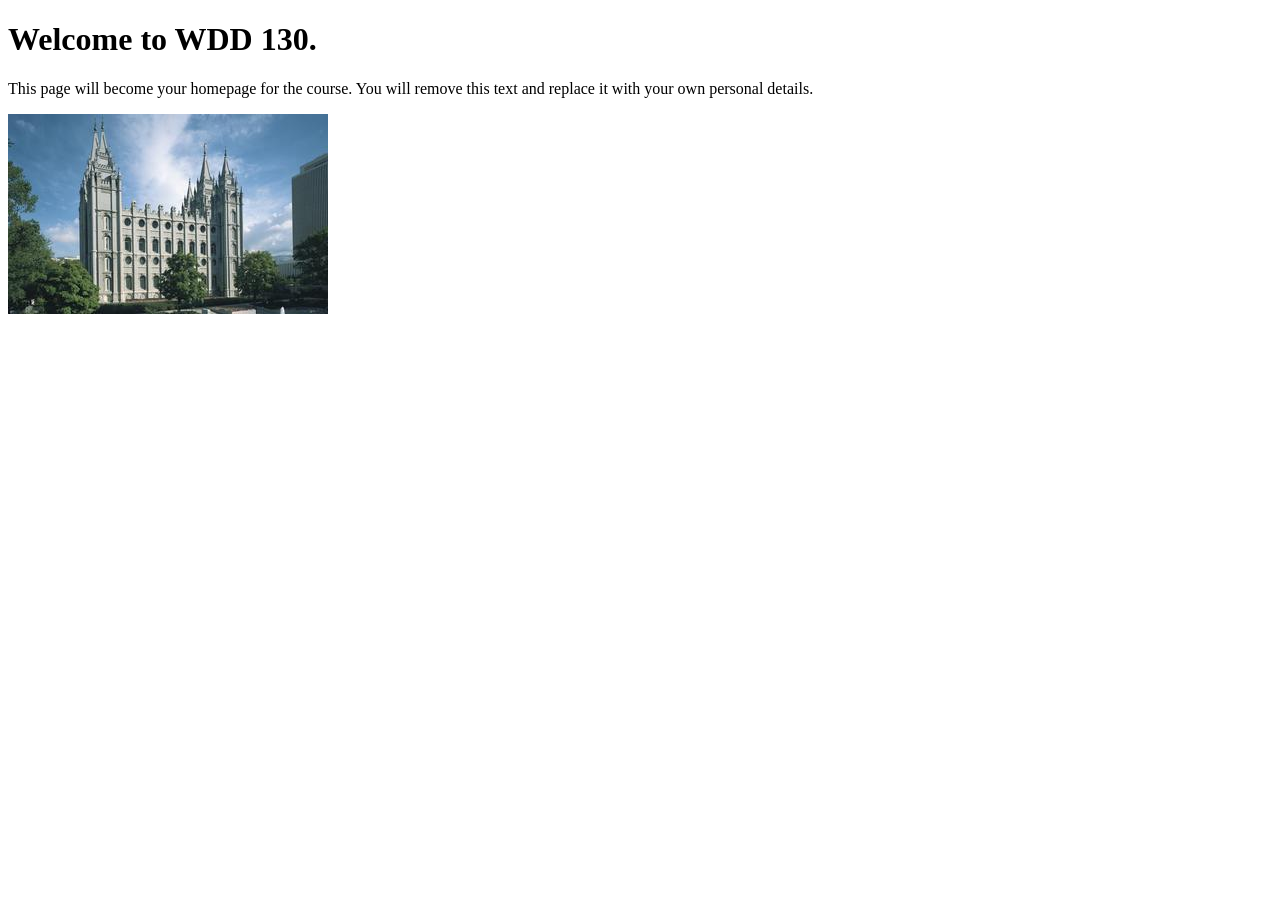
==== index.html @ 6263fa67 "Initial commit" ====
<!DOCTYPE html>
<html lang="en">
<head>
    <meta charset="UTF-8">
    <meta name="viewport" content="width=device-width, initial-scale=1.0">
    <title>WDD 130 | Personal Homepage</title>
</head>
<body>
    <h1>Welcome to WDD 130.</h1>
    <p>This page will become your homepage for the course. You will remove this text and replace it with your own personal details.</p>

    <img src="images/salt-lake-temple.jpg" alt="The Salt Lake Temple.">
</body>
</html>
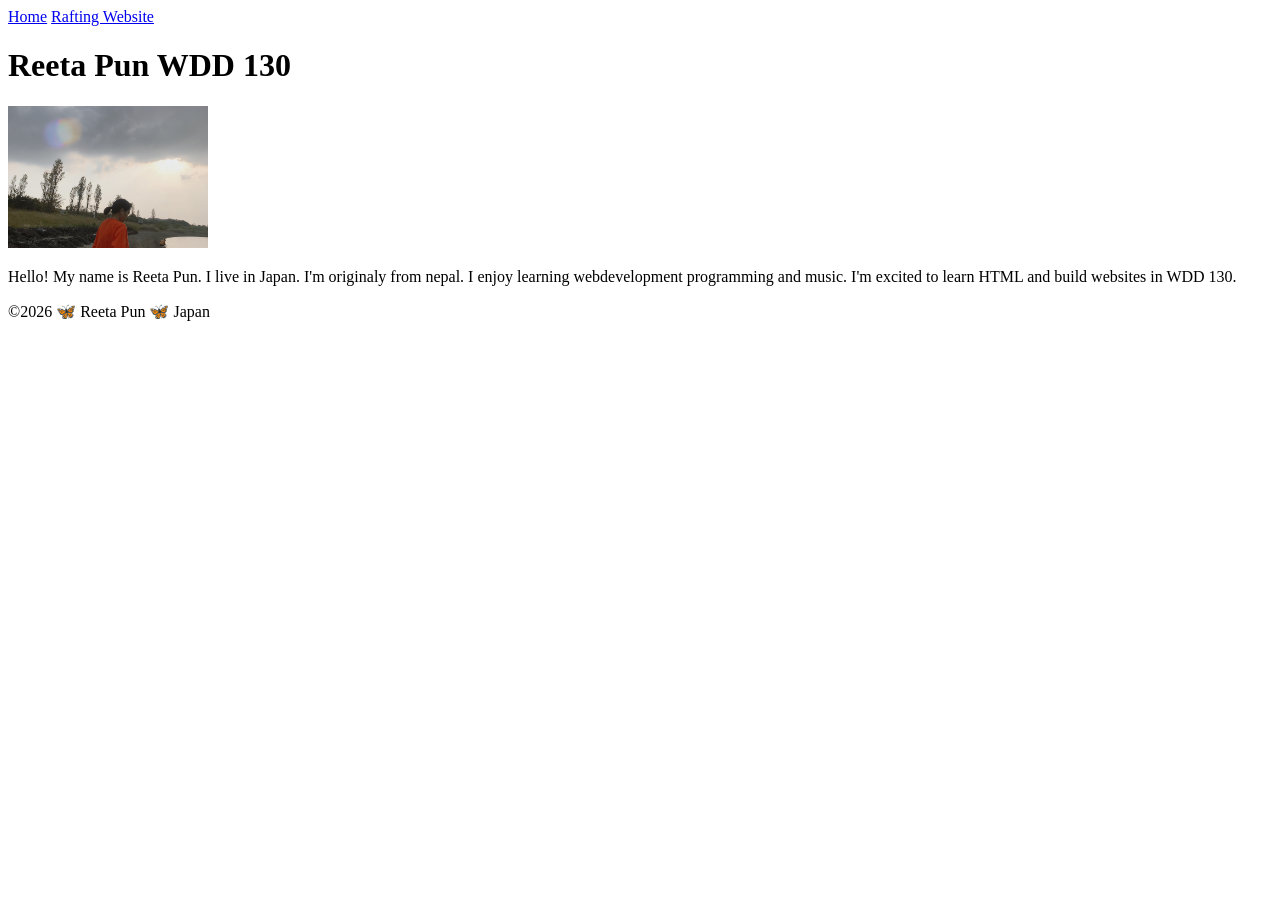
==== commit 7a065c0f: "Student Home Page" ====
--- a/index.html
+++ b/index.html
@@ -1,14 +1,29 @@
 <!DOCTYPE html>
-<html lang="en">
+<html lang="en-US">
+
 <head>
     <meta charset="UTF-8">
     <meta name="viewport" content="width=device-width, initial-scale=1.0">
-    <title>WDD 130 | Personal Homepage</title>
+    <title>Reeta Pun | WDD 130 </title>
 </head>
+
 <body>
-    <h1>Welcome to WDD 130.</h1>
-    <p>This page will become your homepage for the course. You will remove this text and replace it with your own personal details.</p>
+    <header>
+        <nav>
+            <a href="#">Home</a>
+            <a href="wwr/">Rafting Website</a>
+        </nav>
+    </header>
+    <main>
+        <h1> Reeta Pun WDD 130</h1>
+        <img src="images/IMG_6907.JPG" alt="Hello my name is Reeta Pun" width="200">
+        <p>Hello! My name is Reeta Pun. I live in Japan. I'm originaly from nepal. I enjoy learning
+            webdevelopment programming and music. I'm excited to learn HTML and build websites in
+            WDD 130. </p>
+    </main>
+    <footer>
+        <p>©2026 🦋 Reeta Pun 🦋 Japan</p>
+    </footer>
+</body>
 
-    <img src="images/salt-lake-temple.jpg" alt="The Salt Lake Temple.">
-</body>
 </html>
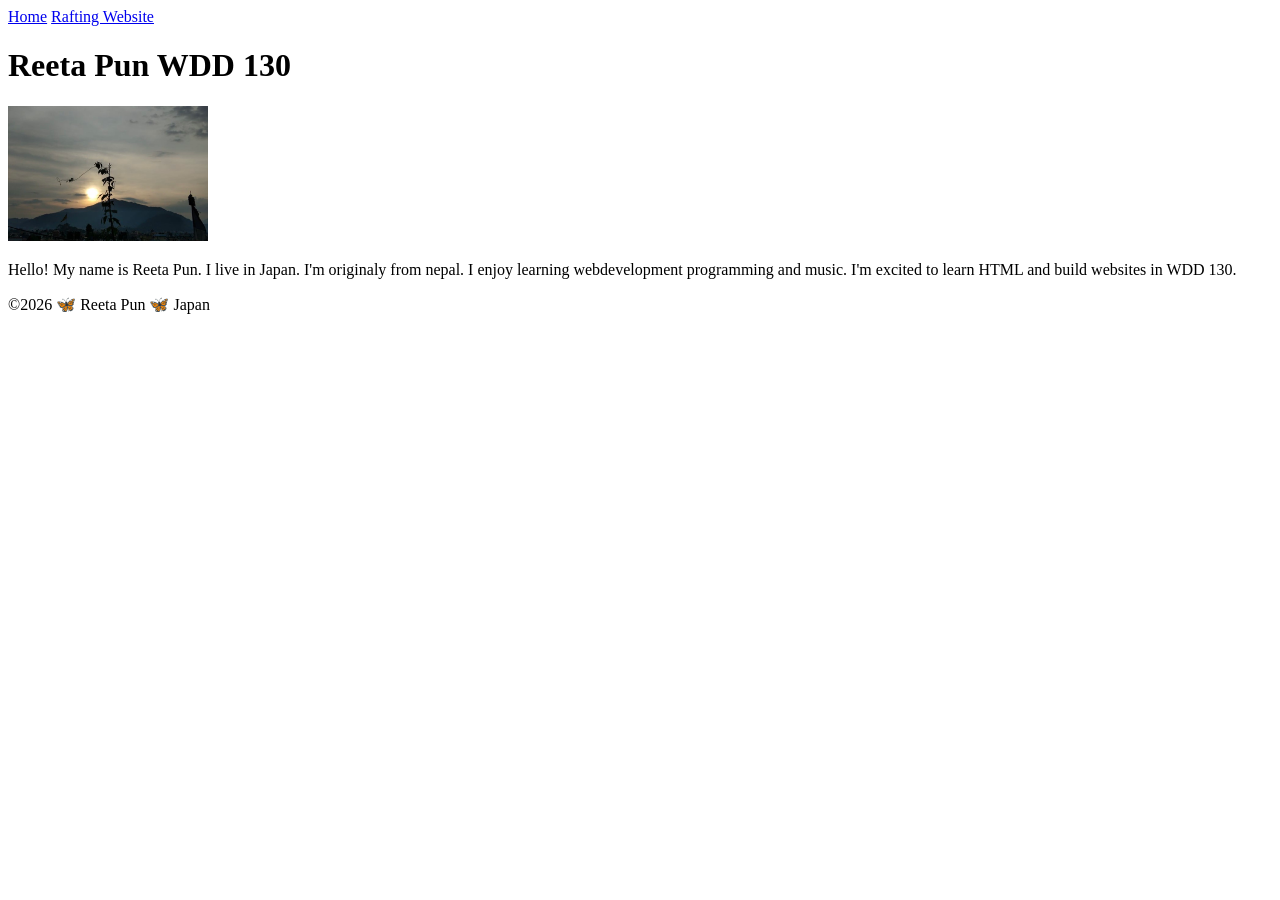
==== commit f85d5113: "Student Home Page" ====
--- a/index.html
+++ b/index.html
@@ -16,7 +16,7 @@
     </header>
     <main>
         <h1> Reeta Pun WDD 130</h1>
-        <img src="images/IMG_6907.JPG" alt="Hello my name is Reeta Pun" width="200">
+        <img src="images/profile.jpg" alt="Hello my name is Reeta Pun" width="200">
         <p>Hello! My name is Reeta Pun. I live in Japan. I'm originaly from nepal. I enjoy learning
             webdevelopment programming and music. I'm excited to learn HTML and build websites in
             WDD 130. </p>
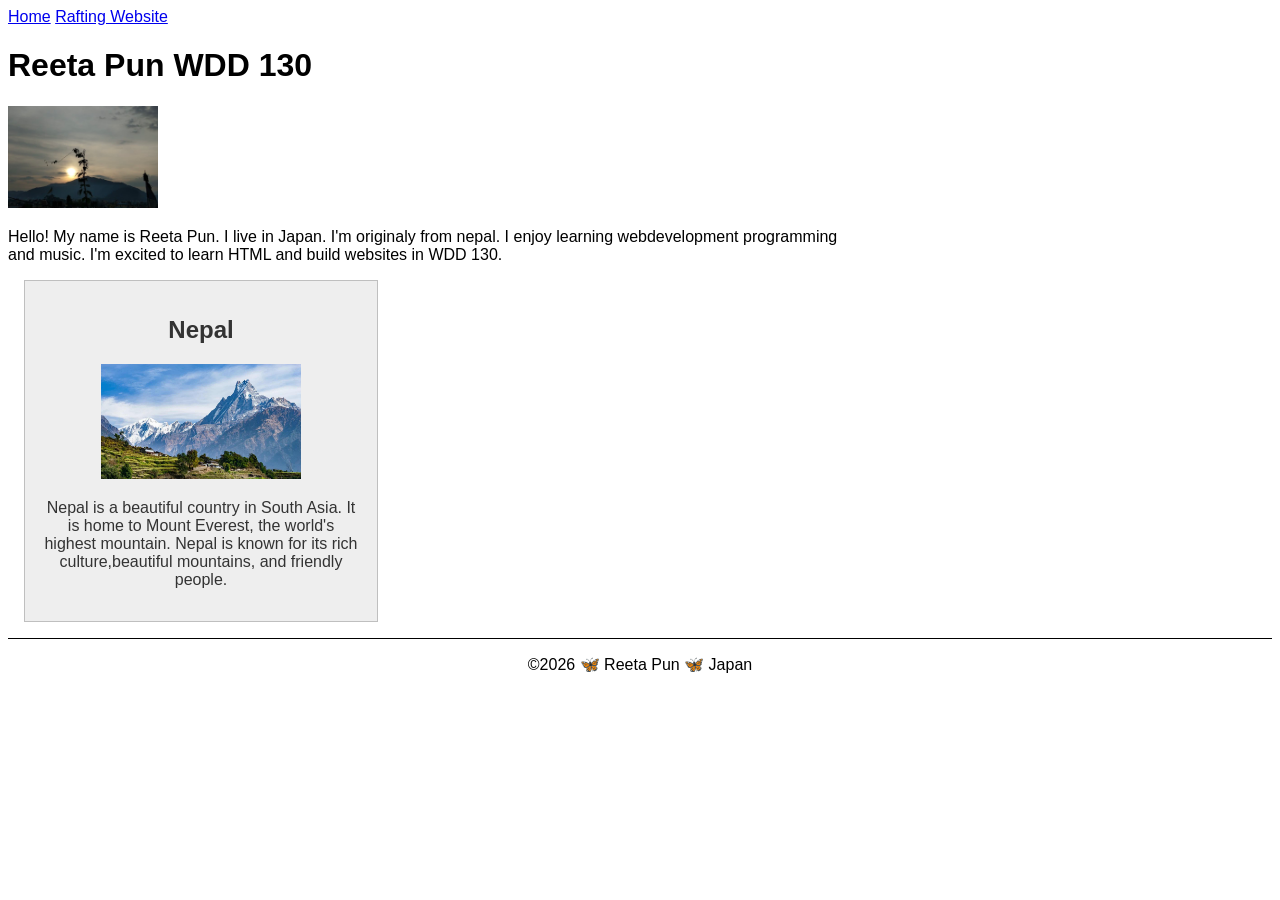
==== commit e149fd71: "home page enhancement w02" ====
--- a/index.html
+++ b/index.html
@@ -5,6 +5,11 @@
     <meta charset="UTF-8">
     <meta name="viewport" content="width=device-width, initial-scale=1.0">
     <title>Reeta Pun | WDD 130 </title>
+
+    <meta name="description" content="Reeta Pun WDD 130 home page for learning HTML and CSS.">
+    <meta name="author" content="Reeta Pun">
+
+    <link rel="stylesheet" href="styles/styles.css">
 </head>
 
 <body>
@@ -20,7 +25,18 @@
         <p>Hello! My name is Reeta Pun. I live in Japan. I'm originaly from nepal. I enjoy learning
             webdevelopment programming and music. I'm excited to learn HTML and build websites in
             WDD 130. </p>
+        <ul> </ul>
     </main>
+    <aside>
+
+        <h2>Nepal</h2>
+        <img src="images/nepal.jpg" alt="Beautiful landscape of Nepal">
+        <p>
+            Nepal is a beautiful country in South Asia. It is home to Mount Everest, the world's
+            highest mountain. Nepal is known for its rich culture,beautiful mountains, and friendly
+            people.
+        </p>
+    </aside>
     <footer>
         <p>©2026 🦋 Reeta Pun 🦋 Japan</p>
     </footer>
--- a/styles/styles.css
+++ b/styles/styles.css
@@ -0,0 +1,37 @@
+body {
+    font-family: Arial, Helvetica, sans-serif;
+}
+
+main {
+    max-width: 840px;
+}
+
+main img {
+    width: 150px;
+    height: auto;
+}
+
+aside {
+    width: 20rem;
+    margin: 1rem;
+    border: 1px solid rgb(0 0 0 /0.2);
+    padding: 1rem;
+    background-color: #eee;
+    color: #333;
+    text-align: center;
+}
+
+aside img {
+    width: 200px;
+    height: auto;
+}
+
+p {
+    padding: 0;
+}
+
+footer {
+    margin-top: 15px;
+    border-top: 1px solid #000;
+    text-align: center;
+}
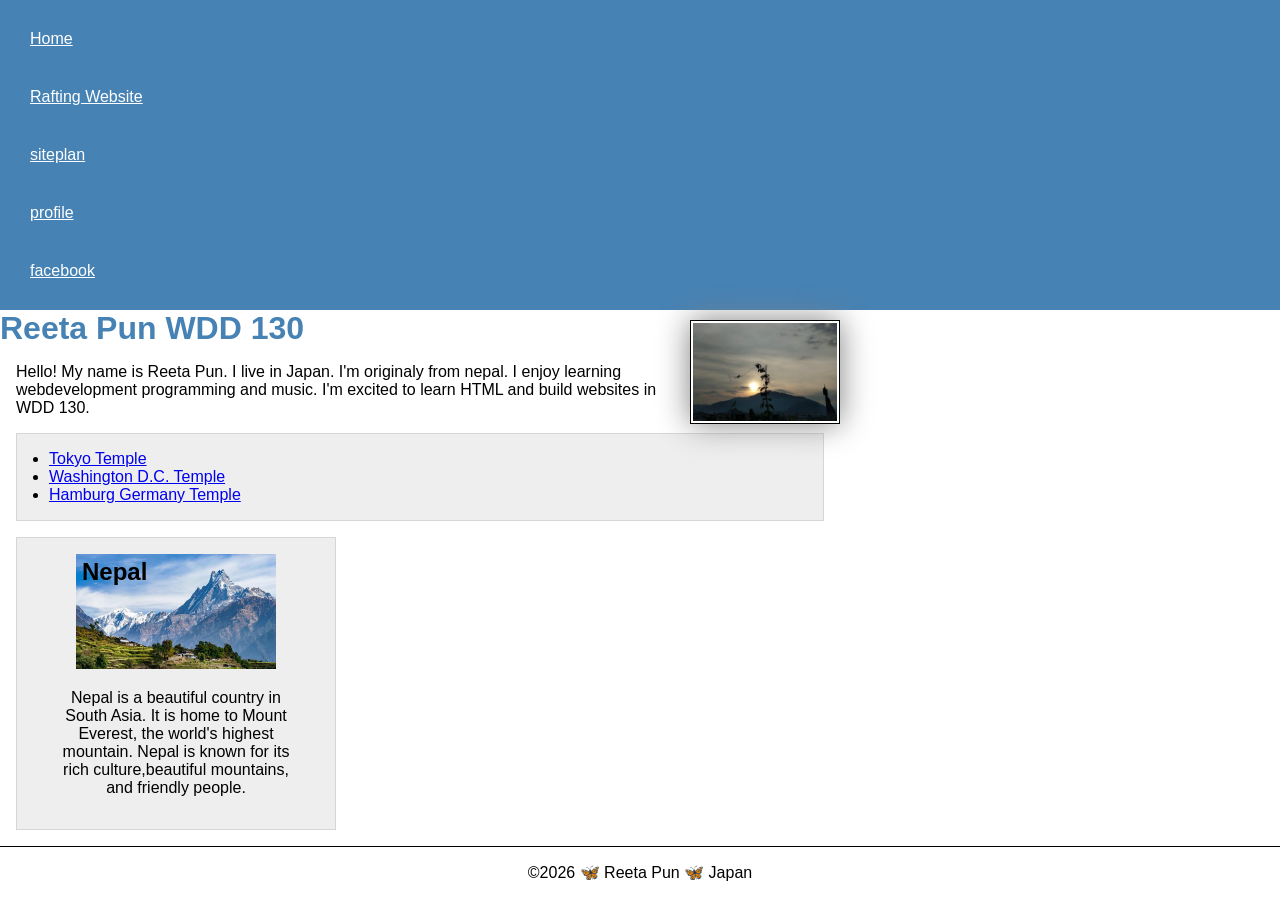
==== commit b0282ee4: "Code along w03" ====
--- a/index.html
+++ b/index.html
@@ -1,3 +1,4 @@
+<!-- 27 January 2023 -->
 <!DOCTYPE html>
 <html lang="en-US">
 
@@ -10,6 +11,11 @@
     <meta name="author" content="Reeta Pun">
 
     <link rel="stylesheet" href="styles/styles.css">
+    <link rel="preconnect" href="https://fonts.googleapis.com">
+    <link rel="preconnect" href="https://fonts.gstatic.com" crossorigin>
+    <link
+      href="https://fonts.googleapis.com/css2?family=Noto+Sans+Mende+Kikakui&family=Roboto&display=swap"
+      rel="stylesheet">
 </head>
 
 <body>
@@ -17,17 +23,42 @@
         <nav>
             <a href="#">Home</a>
             <a href="wwr/">Rafting Website</a>
+            <a href="wwr/site-plan-rafting.
+            html">siteplan</a>
+            <a href="https://linkedin.
+            com">profile</a>
+            <a href="https://facebook.
+            com">facebook</a>
         </nav>
     </header>
     <main>
-        <h1> Reeta Pun WDD 130</h1>
+        <h1>Reeta Pun WDD 130</h1>
         <img src="images/profile.jpg" alt="Hello my name is Reeta Pun" width="200">
         <p>Hello! My name is Reeta Pun. I live in Japan. I'm originaly from nepal. I enjoy learning
             webdevelopment programming and music. I'm excited to learn HTML and build websites in
             WDD 130. </p>
-        <ul> </ul>
+        <ul class="box indent">
+            <li>
+                <a href="https://www.churchofjesuschrist.org/temples/details/tokyo-japan-temple?lang=eng"
+                  target="_blank">
+                    Tokyo Temple
+                </a>
+            </li>
+            <li>
+                <a href="https://www.churchofjesuschrist.org/temples/details/washington-d.c.-temple?utm_source=gmb&utm_medium=yext&y_source=1_MTAwMjQwOTI1My03MTUtbG9jYXRpb24ud2Vic2l0ZQ%3D%3D&lang=eng"
+                  target="_blank">
+                    Washington D.C. Temple
+                </a>
+            </li>
+            <li>
+                <a href="https://www.thechurchnews.com/almanac/temples/hamburg-germany/?utm_source=gmb&utm_medium=yext&y_source=1_MjAxMTExODc3MS03MTUtbG9jYXRpb24ud2Vic2l0ZQ%3D%3D"
+                  target="_blank">
+                    Hamburg Germany Temple
+                </a>
+            </li>
+        </ul>
     </main>
-    <aside>
+    <aside class="box">
 
         <h2>Nepal</h2>
         <img src="images/nepal.jpg" alt="Beautiful landscape of Nepal">
--- a/styles/styles.css
+++ b/styles/styles.css
@@ -1,14 +1,47 @@
+* {
+    margin: 0;
+    padding: 0;
+    box-sizing: border-box;
+}
+
 body {
+    font-size: 16px;
     font-family: Arial, Helvetica, sans-serif;
+}
+
+nav {
+    background-color: steelblue;
+    padding: 10px;
+}
+
+nav a {
+    color: white;
+    padding: 20px;
+    display: block;
 }
 
 main {
     max-width: 840px;
 }
 
+h1 {
+    color: steelblue;
+}
+
 main img {
     width: 150px;
     height: auto;
+    border: 1px solid black;
+    padding: 2px;
+    box-shadow: 0 0 30px gray;
+    float: right;
+    position: relative;
+    top: -27px;
+    margin: 0 0 1rem 1rem;
+}
+
+p {
+    margin: 1rem;
 }
 
 aside {
@@ -19,11 +52,18 @@
     background-color: #eee;
     color: #333;
     text-align: center;
+    position: relative;
 }
 
 aside img {
     width: 200px;
     height: auto;
+}
+
+aside h2 {
+    position: absolute;
+    top: 20px;
+    left: 65px;
 }
 
 p {
@@ -34,4 +74,17 @@
     margin-top: 15px;
     border-top: 1px solid #000;
     text-align: center;
+}
+
+/* Class Selection */
+.box {
+    margin: 1rem;
+    border: 1px solid rgba(0, 0, 0, .1);
+    padding: 1rem;
+    background-color: #eee;
+    color: #000;
+}
+
+.indent {
+    padding-left: 2rem;
 }
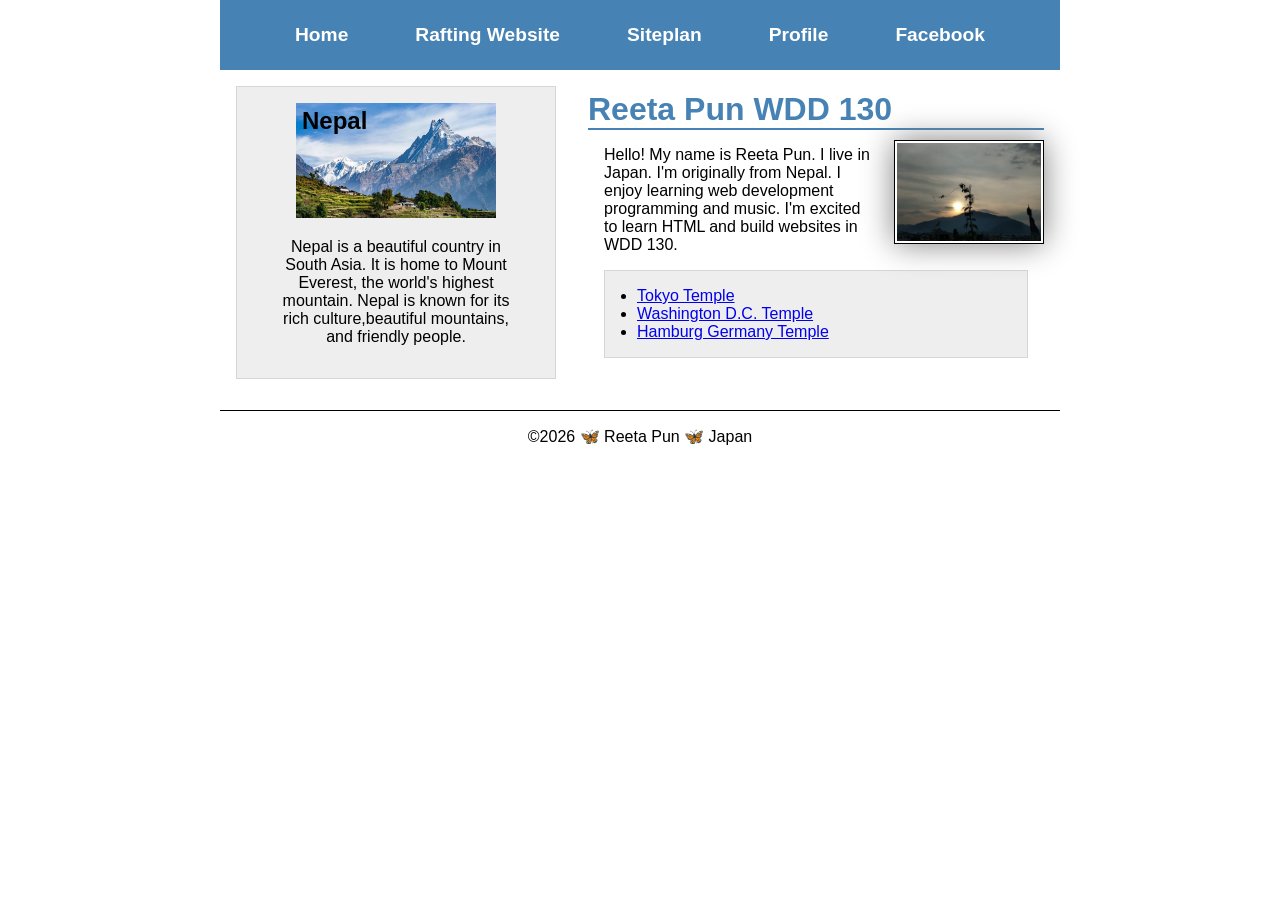
==== commit c66eb4c2: "Home Page Enhancement" ====
--- a/index.html
+++ b/index.html
@@ -24,50 +24,56 @@
             <a href="#">Home</a>
             <a href="wwr/">Rafting Website</a>
             <a href="wwr/site-plan-rafting.
-            html">siteplan</a>
+            html">Siteplan</a>
             <a href="https://linkedin.
-            com">profile</a>
+            com">Profile</a>
             <a href="https://facebook.
-            com">facebook</a>
+            com">Facebook</a>
         </nav>
     </header>
-    <main>
-        <h1>Reeta Pun WDD 130</h1>
-        <img src="images/profile.jpg" alt="Hello my name is Reeta Pun" width="200">
-        <p>Hello! My name is Reeta Pun. I live in Japan. I'm originaly from nepal. I enjoy learning
-            webdevelopment programming and music. I'm excited to learn HTML and build websites in
-            WDD 130. </p>
-        <ul class="box indent">
-            <li>
-                <a href="https://www.churchofjesuschrist.org/temples/details/tokyo-japan-temple?lang=eng"
-                  target="_blank">
-                    Tokyo Temple
-                </a>
-            </li>
-            <li>
-                <a href="https://www.churchofjesuschrist.org/temples/details/washington-d.c.-temple?utm_source=gmb&utm_medium=yext&y_source=1_MTAwMjQwOTI1My03MTUtbG9jYXRpb24ud2Vic2l0ZQ%3D%3D&lang=eng"
-                  target="_blank">
-                    Washington D.C. Temple
-                </a>
-            </li>
-            <li>
-                <a href="https://www.thechurchnews.com/almanac/temples/hamburg-germany/?utm_source=gmb&utm_medium=yext&y_source=1_MjAxMTExODc3MS03MTUtbG9jYXRpb24ud2Vic2l0ZQ%3D%3D"
-                  target="_blank">
-                    Hamburg Germany Temple
-                </a>
-            </li>
-        </ul>
-    </main>
-    <aside class="box">
 
-        <h2>Nepal</h2>
-        <img src="images/nepal.jpg" alt="Beautiful landscape of Nepal">
-        <p>
-            Nepal is a beautiful country in South Asia. It is home to Mount Everest, the world's
-            highest mountain. Nepal is known for its rich culture,beautiful mountains, and friendly
-            people.
-        </p>
-    </aside>
+    <div class="grid">
+        <main>
+            <h1>Reeta Pun WDD 130</h1>
+            <img src="images/profile.jpg" alt="Hello my name is Reeta Pun" width="200">
+            <p>Hello! My name is Reeta Pun. I live in Japan. I'm originally from Nepal. I enjoy
+                learning
+                web development programming and music. I'm excited to learn HTML and build websites
+                in
+                WDD 130. </p>
+            <ul class="box indent">
+                <li>
+                    <a href="https://www.churchofjesuschrist.org/temples/details/tokyo-japan-temple?lang=eng"
+                      target="_blank">
+                        Tokyo Temple
+                    </a>
+                </li>
+                <li>
+                    <a href="https://www.churchofjesuschrist.org/temples/details/washington-d.c.-temple?utm_source=gmb&utm_medium=yext&y_source=1_MTAwMjQwOTI1My03MTUtbG9jYXRpb24ud2Vic2l0ZQ%3D%3D&lang=eng"
+                      target="_blank">
+                        Washington D.C. Temple
+                    </a>
+                </li>
+                <li>
+                    <a href="https://www.thechurchnews.com/almanac/temples/hamburg-germany/?utm_source=gmb&utm_medium=yext&y_source=1_MjAxMTExODc3MS03MTUtbG9jYXRpb24ud2Vic2l0ZQ%3D%3D"
+                      target="_blank">
+                        Hamburg Germany Temple
+                    </a>
+                </li>
+            </ul>
+        </main>
+        <aside class="box">
+
+            <h2>Nepal</h2>
+            <img src="images/nepal.jpg" alt="Beautiful landscape of Nepal">
+            <p>
+                Nepal is a beautiful country in South Asia. It is home to Mount Everest, the world's
+                highest mountain. Nepal is known for its rich culture,beautiful mountains, and
+                friendly
+                people.
+            </p>
+        </aside>
+    </div>
     <footer>
         <p>©2026 🦋 Reeta Pun 🦋 Japan</p>
     </footer>
--- a/styles/styles.css
+++ b/styles/styles.css
@@ -11,21 +11,42 @@
 
 nav {
     background-color: steelblue;
-    padding: 10px;
+    padding: 1rem;
+    display: flex;
+    justify-content: space-evenly;
+    align-items: center;
 }
 
 nav a {
     color: white;
-    padding: 20px;
+    padding: 0.5rem;
     display: block;
+    text-decoration: none;
+    font-size: 1.2rem;
+    font-weight: 700;
+}
+
+header,
+.grid,
+footer {
+    max-width: 840px;
+    margin: 0 auto;
+}
+
+.grid {
+    display: grid;
+    grid-template-columns: 1fr 3fr;
+    align-items: center;
 }
 
 main {
-    max-width: 840px;
+    grid-column: 2/3;
+    margin: 1rem;
 }
 
 h1 {
     color: steelblue;
+    border-bottom: 2px solid steelblue;
 }
 
 main img {
@@ -36,7 +57,7 @@
     box-shadow: 0 0 30px gray;
     float: right;
     position: relative;
-    top: -27px;
+    top: 10px;
     margin: 0 0 1rem 1rem;
 }
 
@@ -53,6 +74,8 @@
     color: #333;
     text-align: center;
     position: relative;
+    grid-column: 1/2;
+    grid-row: 1/2;
 }
 
 aside img {
